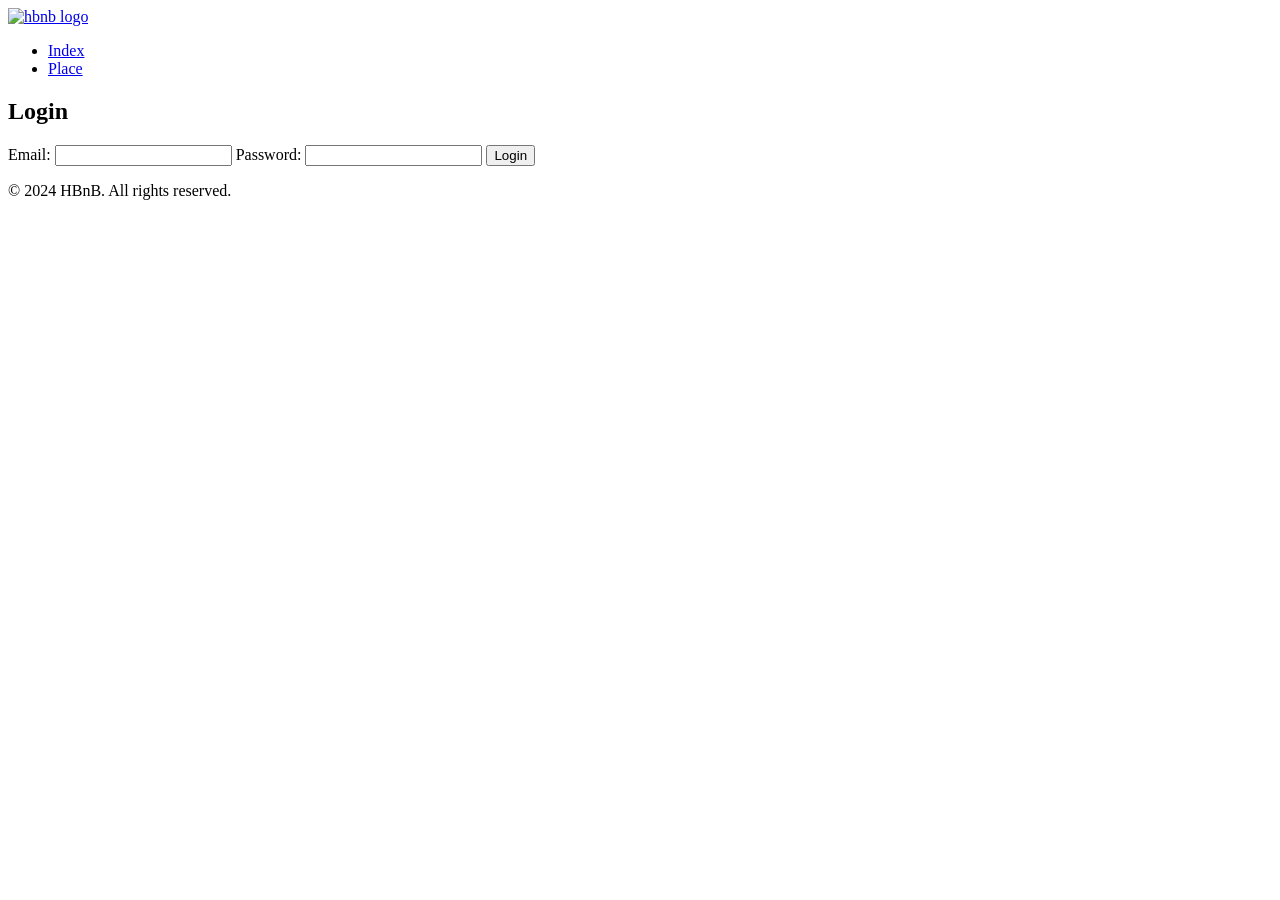
==== app/templates/login.html @ 1308c67d "Add: templates folder with html files, static folder with js & css files, new blueprint in route_fro" ====
<!DOCTYPE html>
<html lang="en">
<head>
    <meta charset="UTF-8">
    <meta name="viewport" content="width=device-width, initial-scale=1.0">
    <title>Login</title>
    <link rel="stylesheet" href="/static/styles.css">
    <link rel="icon" type="image/png" href="/static/images/icon.png">
</head>
<body>
    <header class="header" data-section-theme="light">
        <div class="container">
          <div class="logo">
            <a href="/">
              <img src="/static/images/logo.png" alt="hbnb logo" width="160" height="40">
            </a>
          </div>
          <nav class="navbar-menu">
            <ul class="nav" id="nav-menu">
              <li class="nav-item">
                <a href="/HBnB" class="nav-link">Index</a>
              </li>
              <li class="nav-item">
                <a href="/HBnB/place" class="nav-link">Place</a>
              </li>
            </ul>
          </nav>
        </div>
    </header>
    <main>
        <form id="login-form">
            <h2>Login</h2>
            <label for="email">Email:</label>
            <input type="email" id="email" name="email" required>
            
            <label for="password">Password:</label>
            <input type="password" id="password" name="password" required>
            
            <button type="submit">Login</button>
        </form>
    </main>
    <footer class="footer" data-section-theme="light">
        <div class="container">
          <p>&copy; 2024 HBnB. All rights reserved.</p>
        </div>
    </footer>
    <script src="/static/auth_links.js"></script>
    <script src="/static/login.js"></script>
</body>
</html>
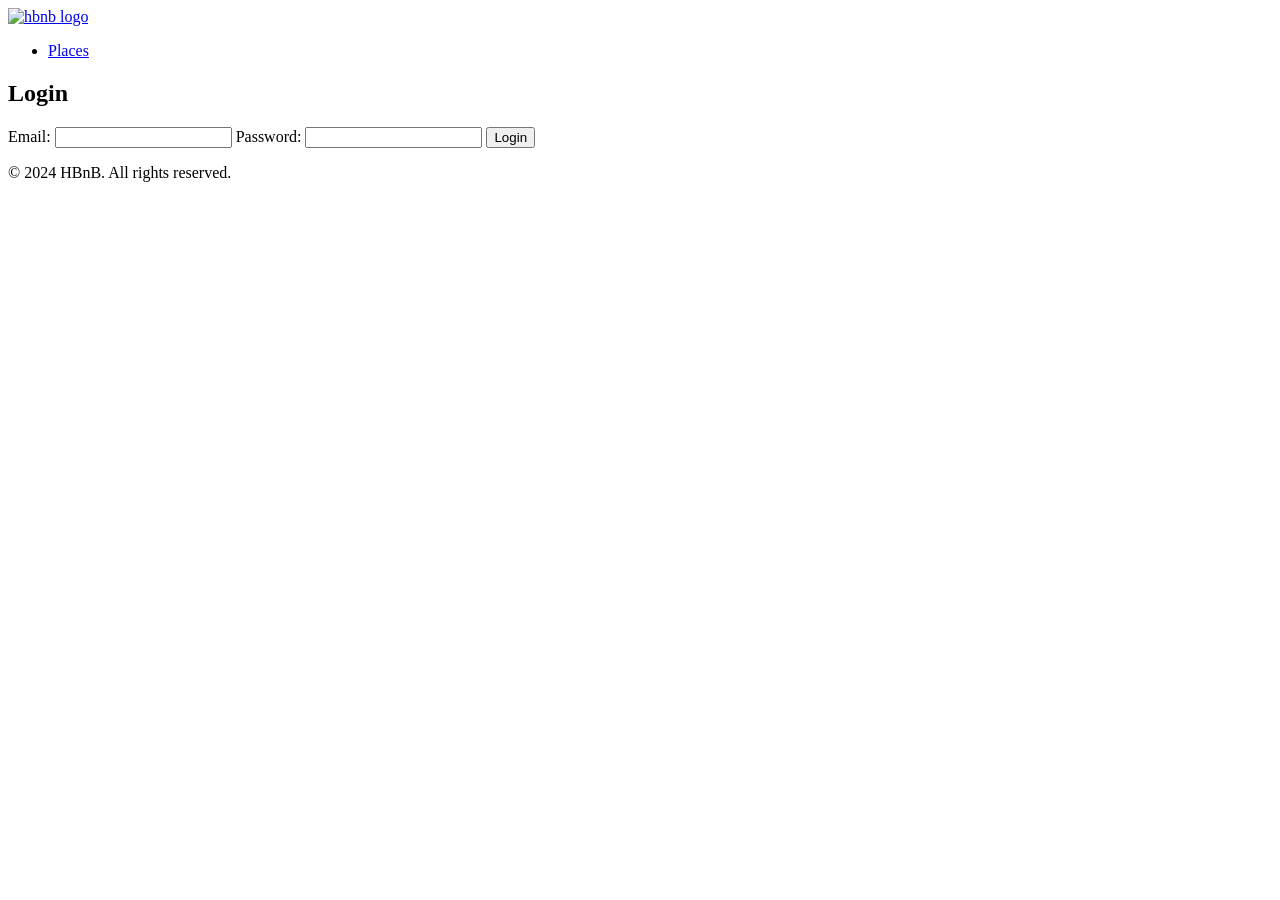
==== commit d5127027: "Update: remove link place in header and change Index to Places for better user experience, change lo" ====
--- a/app/templates/login.html
+++ b/app/templates/login.html
@@ -11,18 +11,18 @@
     <header class="header" data-section-theme="light">
         <div class="container">
           <div class="logo">
-            <a href="/">
+            <a href="/HBnB">
               <img src="/static/images/logo.png" alt="hbnb logo" width="160" height="40">
             </a>
           </div>
           <nav class="navbar-menu">
             <ul class="nav" id="nav-menu">
               <li class="nav-item">
-                <a href="/HBnB" class="nav-link">Index</a>
+                <a href="/HBnB" class="nav-link">Places</a>
               </li>
-              <li class="nav-item">
+              <!-- <li class="nav-item">
                 <a href="/HBnB/place" class="nav-link">Place</a>
-              </li>
+              </li> -->
             </ul>
           </nav>
         </div>
